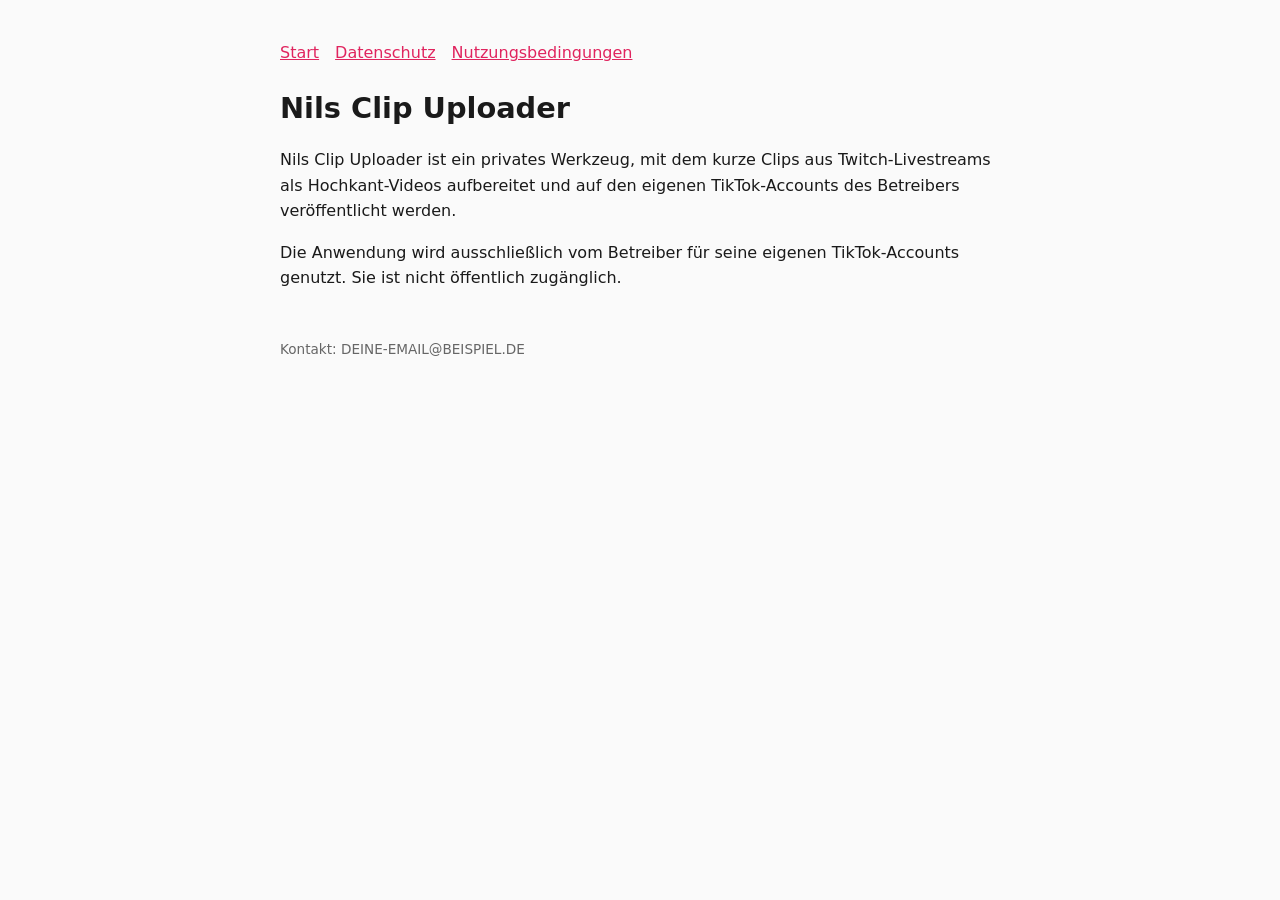
==== index.html @ d18f8edf "Add files via upload" ====
<!DOCTYPE html><html lang="de"><head><meta charset="utf-8"><meta name="viewport" content="width=device-width,initial-scale=1">
<title>Nils Clip Uploader</title><link rel="stylesheet" href="style.css"></head><body>
<nav><a href="index.html">Start</a><a href="privacy.html">Datenschutz</a><a href="terms.html">Nutzungsbedingungen</a></nav>
<h1>Nils Clip Uploader</h1>
<p>Nils Clip Uploader ist ein privates Werkzeug, mit dem kurze Clips aus Twitch-Livestreams als Hochkant-Videos aufbereitet und auf den eigenen TikTok-Accounts des Betreibers veröffentlicht werden.</p>
<p>Die Anwendung wird ausschließlich vom Betreiber für seine eigenen TikTok-Accounts genutzt. Sie ist nicht öffentlich zugänglich.</p>
<footer>Kontakt: <span class="contact">DEINE-EMAIL@BEISPIEL.DE</span></footer>
</body></html>
---- style.css ----
body{font-family:system-ui,-apple-system,Segoe UI,Roboto,sans-serif;max-width:720px;margin:40px auto;padding:0 20px;line-height:1.6;color:#1a1a1a;background:#fafafa}
h1{font-size:1.8rem;margin-bottom:.2em}h2{font-size:1.2rem;margin-top:1.6em}
a{color:#e0245e}nav a{margin-right:16px}footer{margin-top:48px;font-size:.85rem;color:#666}
.box{background:#fff;border:1px solid #ddd;border-radius:10px;padding:16px;word-break:break-all;font-family:ui-monospace,monospace}
button{background:#e0245e;color:#fff;border:0;border-radius:8px;padding:10px 18px;font-size:1rem;cursor:pointer;margin-top:12px}
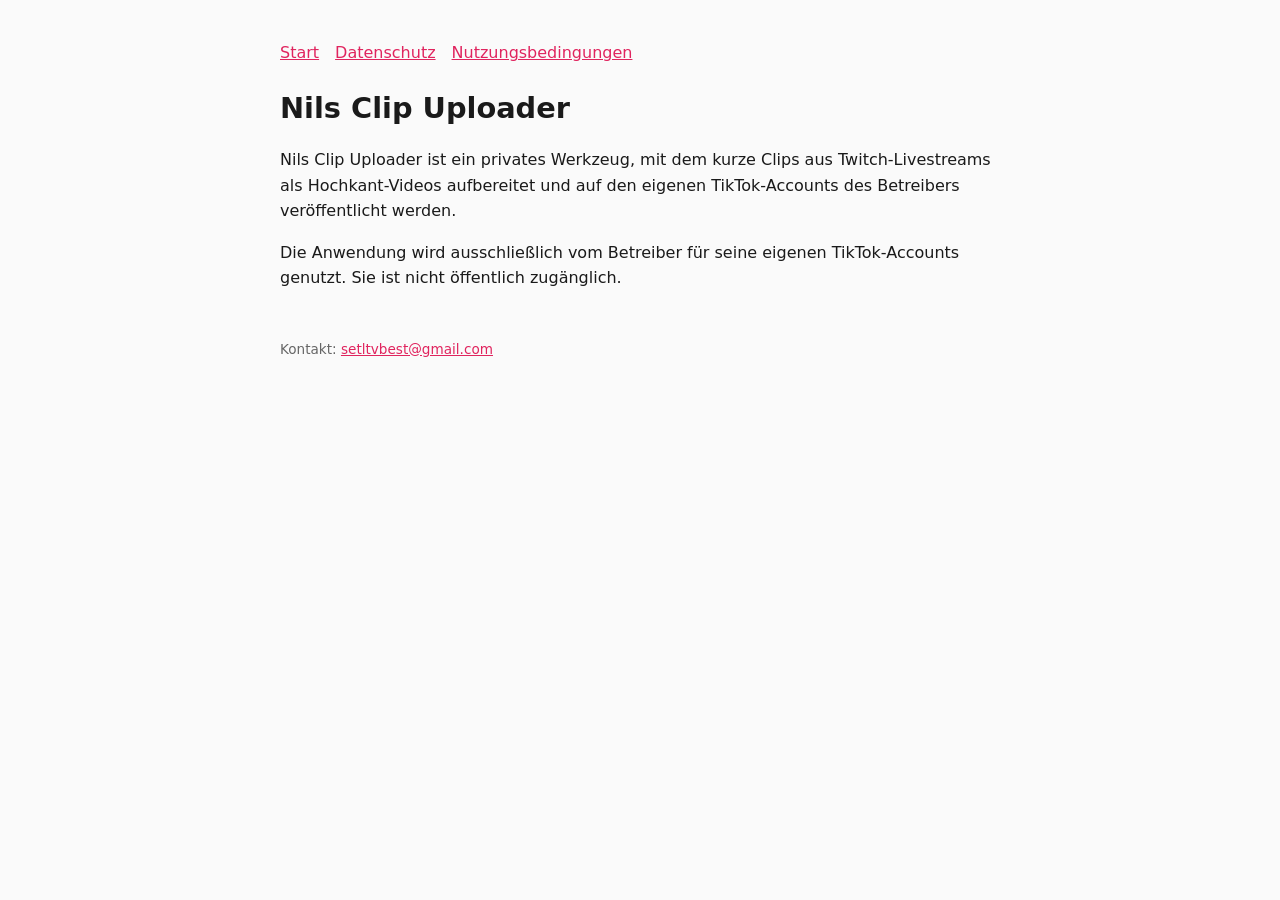
==== commit 33f39ebb: "Add files via upload" ====
--- a/index.html
+++ b/index.html
@@ -4,5 +4,5 @@
 <h1>Nils Clip Uploader</h1>
 <p>Nils Clip Uploader ist ein privates Werkzeug, mit dem kurze Clips aus Twitch-Livestreams als Hochkant-Videos aufbereitet und auf den eigenen TikTok-Accounts des Betreibers veröffentlicht werden.</p>
 <p>Die Anwendung wird ausschließlich vom Betreiber für seine eigenen TikTok-Accounts genutzt. Sie ist nicht öffentlich zugänglich.</p>
-<footer>Kontakt: <span class="contact">DEINE-EMAIL@BEISPIEL.DE</span></footer>
+<footer>Kontakt: <span class="contact"><a href="mailto:setltvbest@gmail.com">setltvbest@gmail.com</a></span></footer>
 </body></html>
